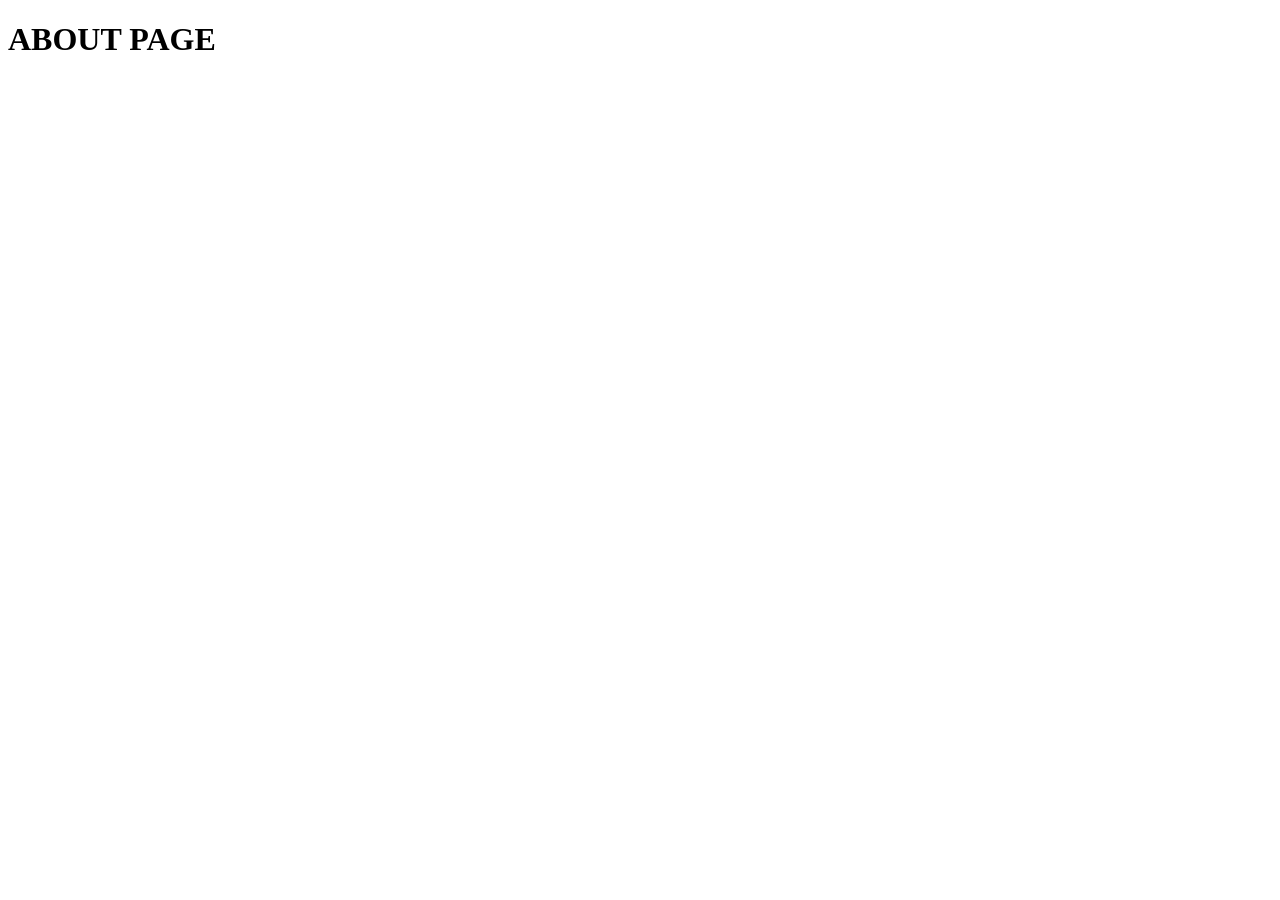
==== about.html @ bd2f1202 "add about page" ====
<!DOCTYPE html>
<html lang="en">
<head>
    <meta charset="UTF-8">
    <meta name="viewport" content="width=device-width, initial-scale=1.0">
    <title>Document</title>
</head>
<body>
    <h1>ABOUT PAGE</h1>
</body>
</html>
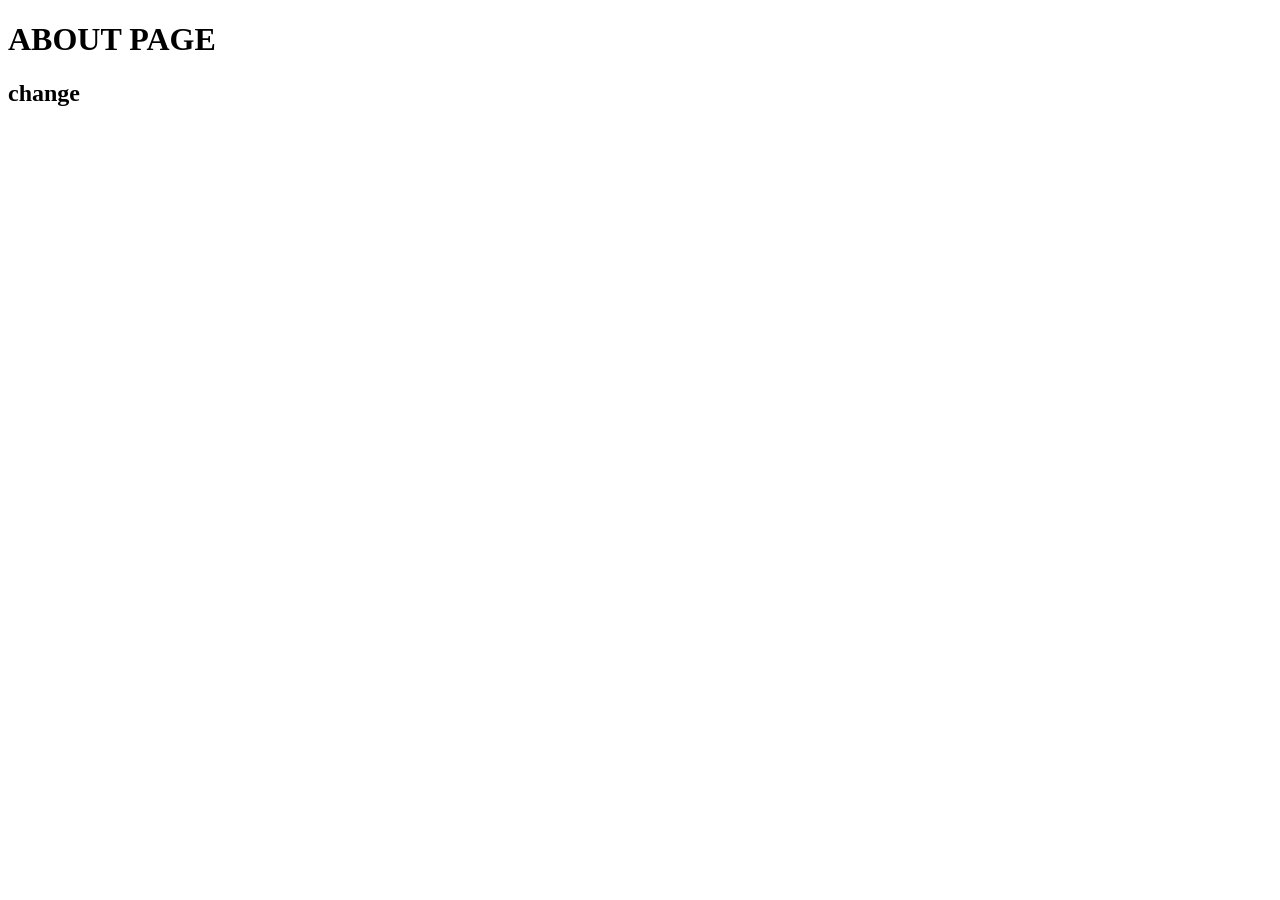
==== commit 730cfa48: "change" ====
--- a/about.html
+++ b/about.html
@@ -7,5 +7,6 @@
 </head>
 <body>
     <h1>ABOUT PAGE</h1>
+    <h2>change</h2>
 </body>
 </html>
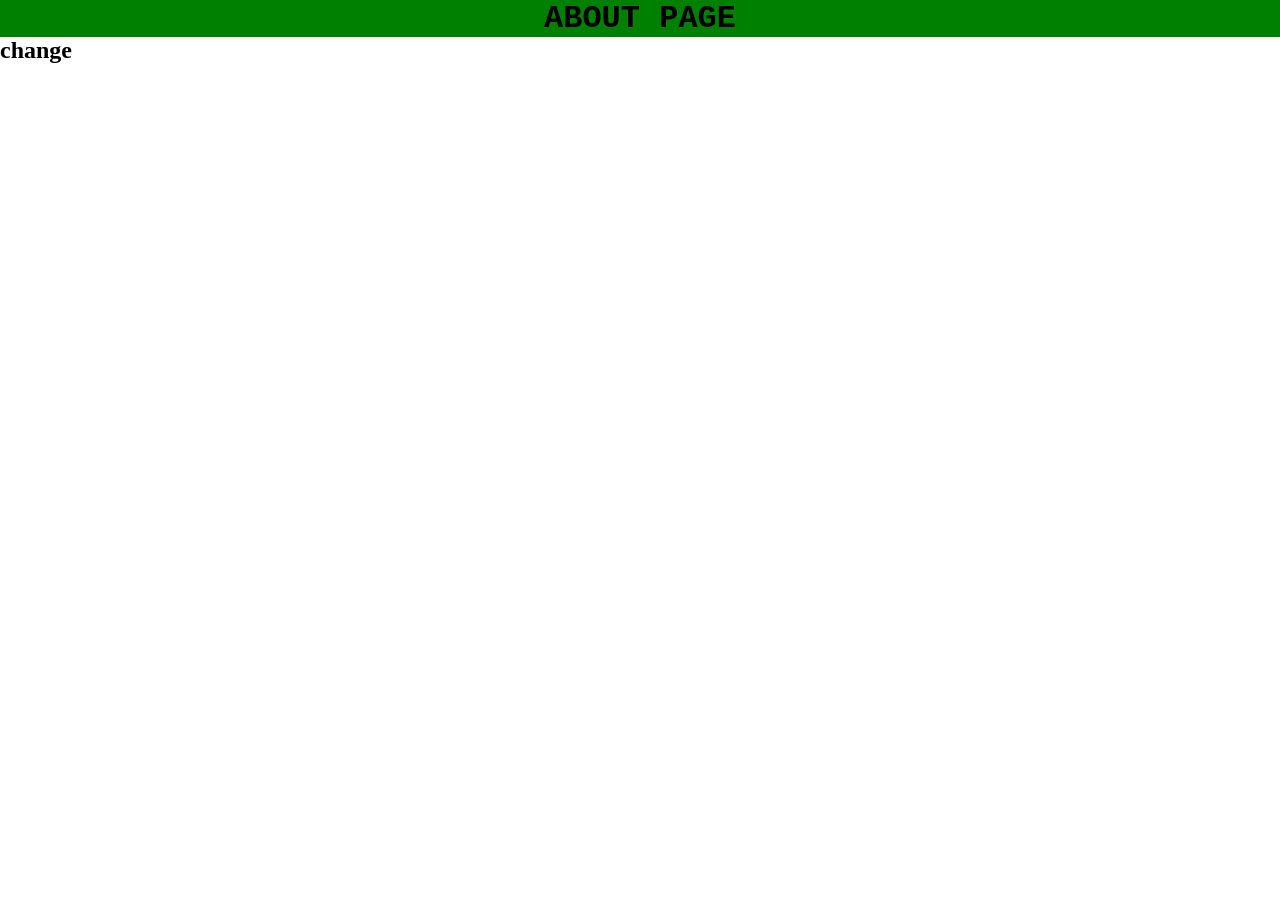
==== commit cdfb8df7: "dasdasdasd" ====
--- a/about.html
+++ b/about.html
@@ -4,9 +4,10 @@
     <meta charset="UTF-8">
     <meta name="viewport" content="width=device-width, initial-scale=1.0">
     <title>Document</title>
+    <link rel="stylesheet" href="style.css">
 </head>
 <body>
     <h1>ABOUT PAGE</h1>
     <h2>change</h2>
 </body>
-</html>+</html>
--- a/style.css
+++ b/style.css
@@ -0,0 +1,15 @@
+* {
+    margin: 0;
+    padding: 0;
+    box-sizing: border-box;
+}
+
+h1 {
+    text-align: center;
+    background-color: green;
+    font-family: 'Courier New', Courier, monospace;
+}
+
+h4 {
+    color: red;
+}
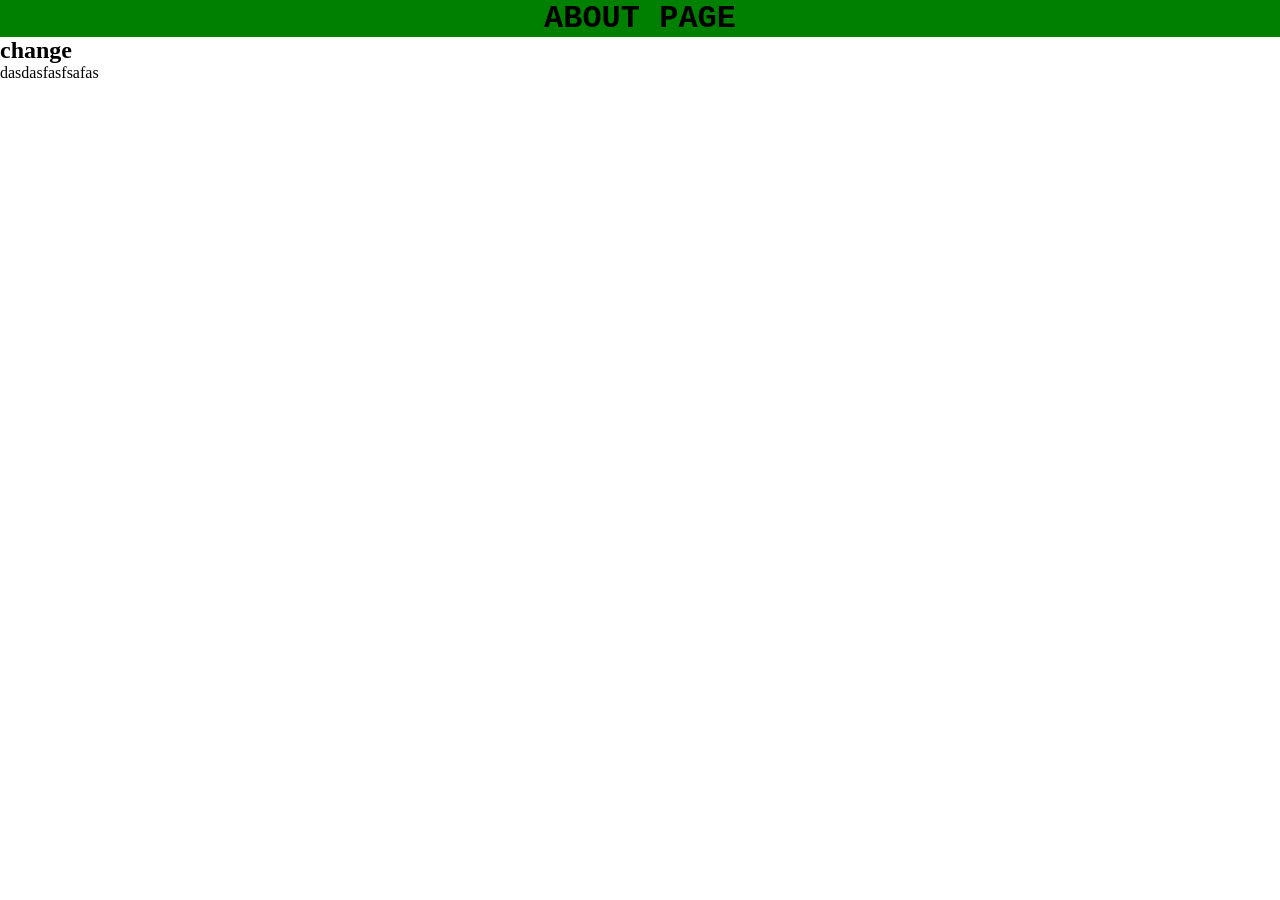
==== commit 3647cb61: "dasdsdsa" ====
--- a/about.html
+++ b/about.html
@@ -9,5 +9,6 @@
 <body>
     <h1>ABOUT PAGE</h1>
     <h2>change</h2>
+    <p>dasdasfasfsafas</p>
 </body>
 </html>
--- a/style.css
+++ b/style.css
@@ -12,4 +12,5 @@
 
 h4 {
     color: red;
+    font-family: 'Courier New', Courier, monospace;
 }
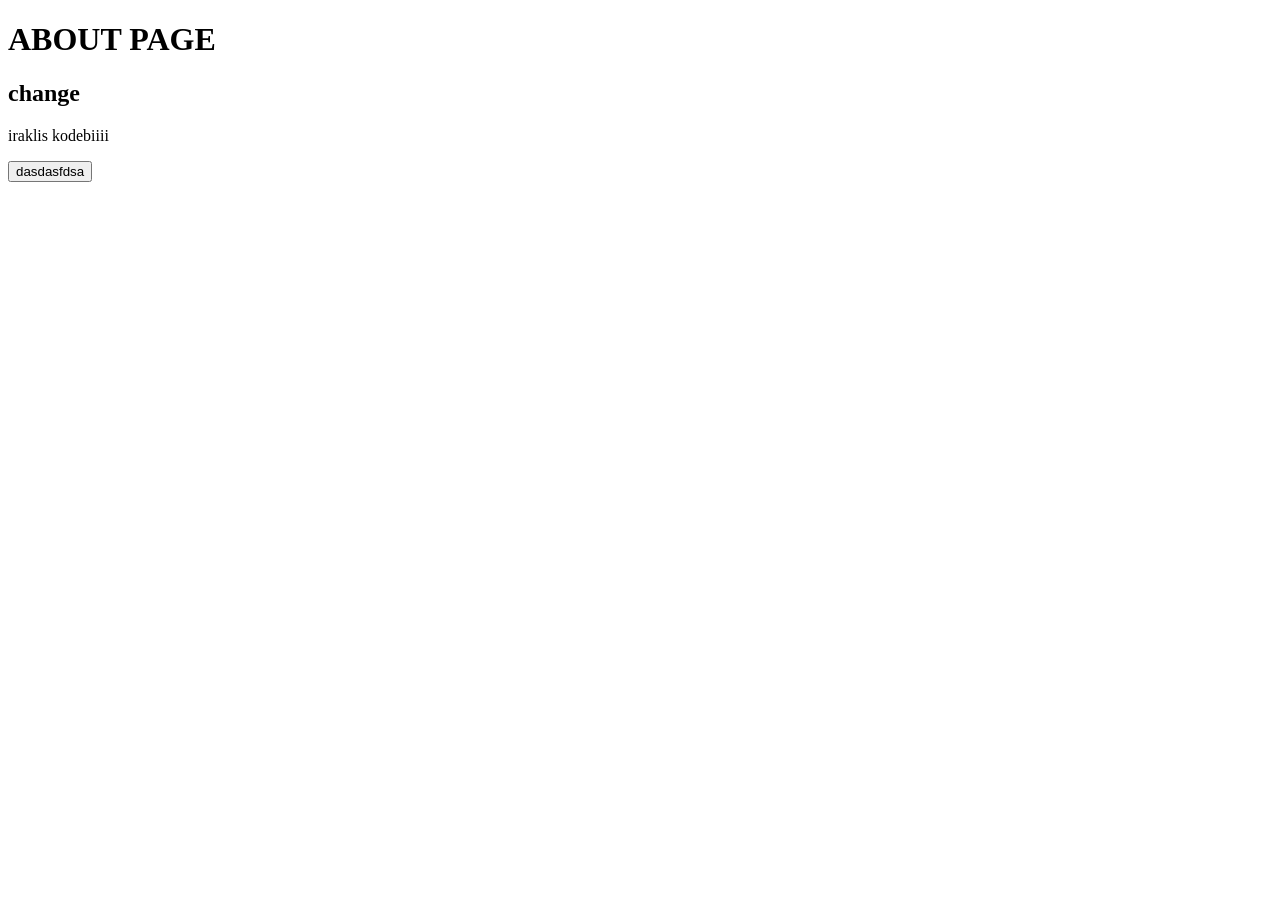
==== commit 4a76763c: "dasdasd" ====
--- a/about.html
+++ b/about.html
@@ -4,11 +4,12 @@
     <meta charset="UTF-8">
     <meta name="viewport" content="width=device-width, initial-scale=1.0">
     <title>Document</title>
-    <link rel="stylesheet" href="style.css">
 </head>
 <body>
     <h1>ABOUT PAGE</h1>
     <h2>change</h2>
-    <p>dasdasfasfsafas</p>
+
+    <p>iraklis kodebiiii</p>
+    <button>dasdasfdsa</button>
 </body>
-</html>
+</html>
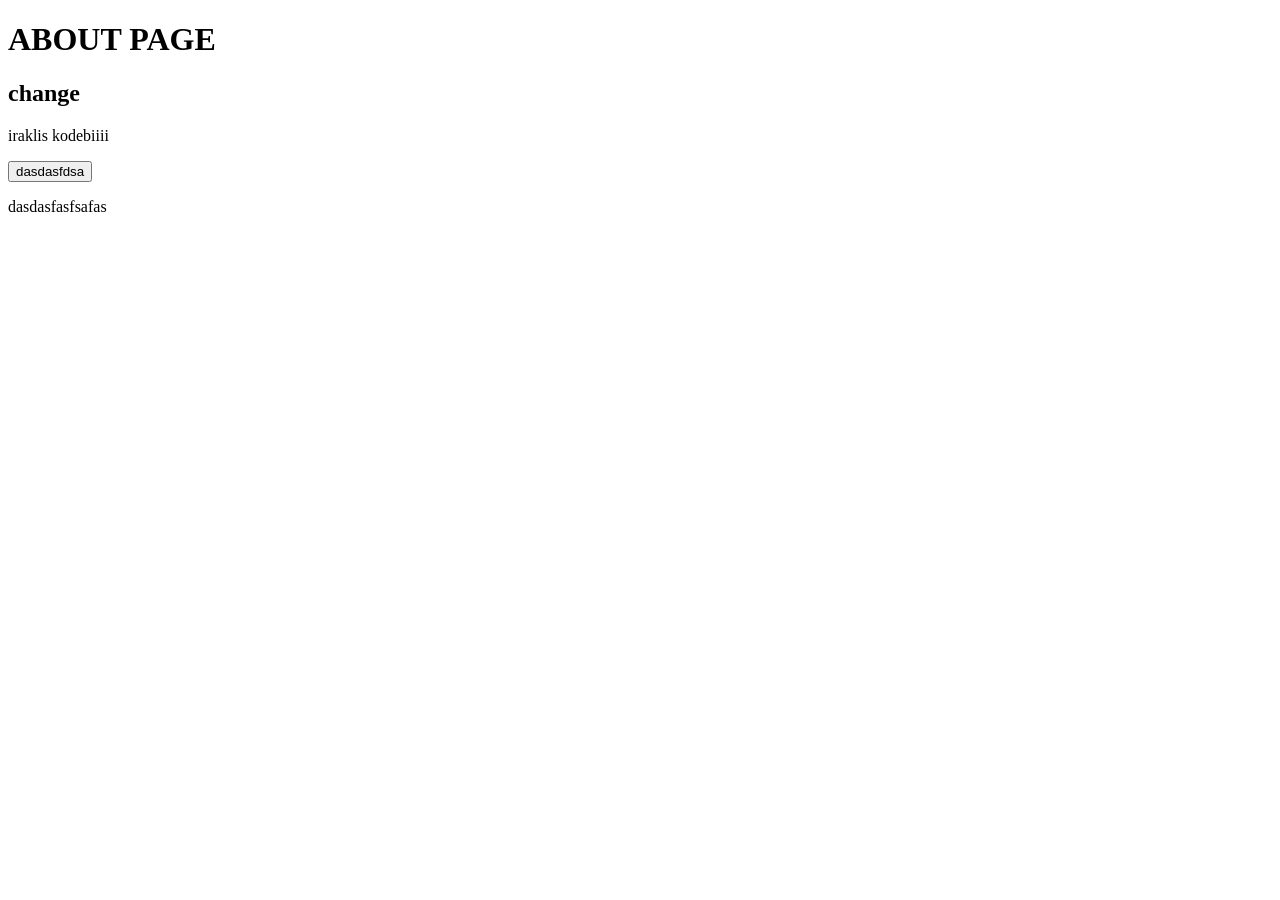
==== commit caa9d296: "movgvardit" ====
--- a/about.html
+++ b/about.html
@@ -11,5 +11,6 @@
 
     <p>iraklis kodebiiii</p>
     <button>dasdasfdsa</button>
+    <p>dasdasfasfsafas</p>
 </body>
 </html>
